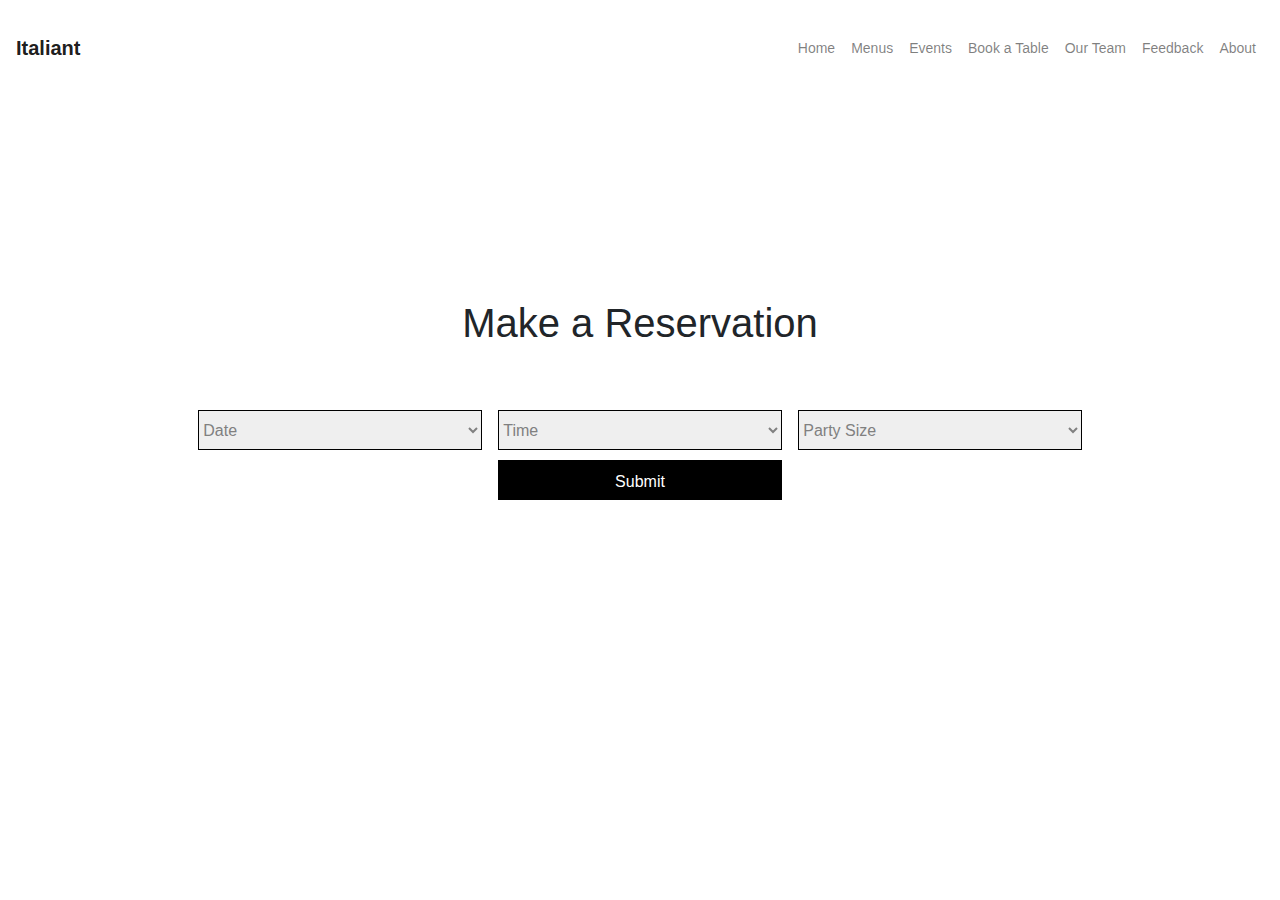
==== booking.html @ a0b931cf "commit" ====
<!DOCTYPE html>

<html>

<head>
    <meta charset="utf-8">
    <meta http-equiv="X-UA-Compatible" content="IE=edge">
    <title></title>
    <meta name="description" content="">
    <meta name="viewport" content="width=device-width, initial-scale=1">
    <link rel="stylesheet" href="https://pro.fontawesome.com/releases/v5.10.0/css/all.css"
        integrity="sha384-AYmEC3Yw5cVb3ZcuHtOA93w35dYTsvhLPVnYs9eStHfGJvOvKxVfELGroGkvsg+p" crossorigin="anonymous" />
    <link rel="stylesheet" href="https://stackpath.bootstrapcdn.com/bootstrap/4.3.1/css/bootstrap.min.css"
        integrity="sha384-ggOyR0iXCbMQv3Xipma34MD+dH/1fQ784/j6cY/iJTQUOhcWr7x9JvoRxT2MZw1T" crossorigin="anonymous">
    <link rel="stylesheet" href="./assets/css/style.css">
</head>

<body>
    <header>
        <nav class="navbar navbar-expand-lg navbar-light justify-content-between">
            <a class="navbar-brand font-weight-bold" href="./index.html">Italiant</a>
            <button class="navbar-toggler" type="button" data-toggle="collapse" data-target="#navbarNav"
                aria-controls="navbarNav" aria-expanded="false" aria-label="Toggle navigation">
                <span class="navbar-toggler-icon"></span>
            </button>
            <div class="collapse navbar-collapse" id="navbarNav">
                <ul class="navbar-nav">
                    <li class="nav-item">
                        <a class="nav-link" href="./index.html">Home</a>
                    </li>
                    <li class="nav-item">
                        <a class="nav-link" href="./menus.html">Menus</a>
                    </li>
                    <li class="nav-item">
                        <a class="nav-link" href="./events.html">Events</a>
                    </li>
                    <li class="nav-item">
                        <a class="nav-link" href="./booking.html">Book a Table</a>
                    </li>
                    <li class="nav-item">
                        <a class="nav-link" href="./team.html">Our Team</a>
                    </li>
                    <li class="nav-item">
                        <a class="nav-link" href="./feedback.html">Feedback</a>
                    </li>
                    <li class="nav-item">
                        <a class="nav-link" href="./about.html">About</a>
                    </li>
                </ul>
            </div>
        </nav>
    </header>
    <main>
        <section id="reservation1">
            <div class="text-center">
                <h2>Make a Reservation</h2>
                <form class="row">
                    <select class="col-10 col-md-3">
                        <option>Date</option>
                    </select>
                    <select class="col-10 col-md-3">
                        <option>Time</option>
                        <option>12:00 AM</option>
                        <option>12:15 AM</option>
                        <option>12:30 AM</option>
                        <option>12:45 AM</option>
                        <option>1:00 AM</option>
                        <option>1:15 AM</option>
                        <option>1:30 AM</option>
                    </select>
                    <select class="col-10 col-md-3">
                        <option>Party Size</option>
                        <option>1 person</option>
                        <option>2 people</option>
                        <option>3 people</option>
                        <option>4 people</option>
                        <option>5 people</option>
                        <option>6 people</option>
                    </select>
                    <input class="btn btn-black col-10 col-md-3" type="submit">
                </form>
            </div>
        </section>
    </main>
    <footer>
        <div class="pb-5">
            <div class="container-social-media">
                <i class="fab fa-facebook"></i>
                <i class="fab fa-instagram"></i>
                <i class="fab fa-twitter"></i>
            </div>
        </div>
    </footer>

    <script src="https://code.jquery.com/jquery-3.3.1.slim.min.js"
        integrity="sha384-q8i/X+965DzO0rT7abK41JStQIAqVgRVzpbzo5smXKp4YfRvH+8abtTE1Pi6jizo"
        crossorigin="anonymous"></script>
    <script src="https://cdnjs.cloudflare.com/ajax/libs/popper.js/1.14.7/umd/popper.min.js"
        integrity="sha384-UO2eT0CpHqdSJQ6hJty5KVphtPhzWj9WO1clHTMGa3JDZwrnQq4sF86dIHNDz0W1"
        crossorigin="anonymous"></script>
    <script src="https://stackpath.bootstrapcdn.com/bootstrap/4.3.1/js/bootstrap.min.js"
        integrity="sha384-JjSmVgyd0p3pXB1rRibZUAYoIIy6OrQ6VrjIEaFf/nJGzIxFDsf4x0xIM+B07jRM"
        crossorigin="anonymous"></script>
</body>

</html>
---- assets/css/style.css ----
body {
    margin: 0;
    padding: 0;
    max-width: 1700px;
    width: 100%;
    margin: 0 auto;
    box-sizing: border-box;
}

.col-10,
.col-md-6 {
    padding: 0px;
    margin: 0 auto;
    overflow: hidden;
}

.col-5 {
    flex: 0 0 49%;
    max-width: 49%;
}

section {
    margin-bottom: 100px;
}

.row {
    justify-content: center;
    margin: 0;
}

h1 {
    font-size: 36px;
    line-height: 1.25em;
}

h2 {
    line-height: 1.35em;
    font-size: 40px;
}

h4 {
    font-weight: 300;
    border-bottom: 2px solid black;
    margin-top: 10px;
    line-height: 3;
    font-size: 18px;
    max-width: 180px;
    width: 100%;
    margin: 0 auto;
}

h5 {
    color: white;
}

.text-gold {
    text-transform: capitalize;
    color: #b38a4c;
}

.text-black {
    color: black;
}

.section-subtitle {
    margin-bottom: 75px;
    font-weight: 400;
}

img {
    width: 100%;
}

.img-brightness-70 {
    filter: brightness(70%);
    max-height: 800px;
}

.img-600 {
    max-height: 600px;
}

.btn {
    border: none;
    outline: none;
    padding: 10px 20px;
    transition: 0.3s;
    color: white;
    border-radius: 0px;
}

.btn-gold {
    background-color: #b38a4c;
}

.btn-gold:hover {
    opacity: 0.8;
}

.btn-black {
    background-color: #000;
}

.card-text {
    display: flex;
    justify-content: center;
    align-items: center;
    flex-direction: column;
    text-align: center;
}

.card-gold {
    background-color: #b38a4c;
    color: white;
}

.card-gray {
    background-color: #eee;
}

.card-black {
    background-color: black;
}

.card-blue {
    background-color: rgb(0, 0, 99);
}

.card-text-title {
    text-transform: capitalize;
    margin-bottom: 2rem;
}

.card-text-paragraph {
    max-width: 500px;
    line-height: 1.875em;
    font-size: 15px;
}

header {
    padding: 20px 0;
}

.navbar-collapse {
    flex-grow: 0;
}

.nav-link {
    font-size: 14px;
}

#hero {
    margin-bottom: 150px;
}

.container-relative {
    position: relative;
}

.container-absolute {
    position: absolute;
    top: 50%;
    left: 50%;
    transform: translate(-50%, -50%);
}

.card-details p {
    line-height: 1.6;
    margin-top: 12px;
    margin-bottom: 25px;
}

#pizza,
#desserts {
    max-width: 800px;
    margin: 0 auto;
}

.card-container {
    margin-bottom: 50px;
}

.card-img-225 {
    height: 225px;
    width: 225px;
}

.card-img-400 {
    height: 400px;
}

.card-title {
    padding: 50px 0;
}

.card-subtitle {
    padding-bottom: 50px;
    font-weight: 300;
    font-size: 14px;
}

form {
    margin: 60px auto 0px auto !important;
    justify-content: space-between !important;
    align-items: center;
    max-width: 900px;
    width: 100%;
}

select,
input,
textarea {
    border: 1px solid black;
    color: gray;
    margin-bottom: 10px !important;
    padding: 0 15px;
}

select,
input {
    height: 40px;
}

input[type="email"],
textarea {
    width: 100%;
}

textarea {
    resize: none;
    height: 200px;
    padding-top: 5px;
}

input[type="submit"]:hover {
    color: white;
}

.container-social-media {
    display: flex;
    justify-content: center;
}

i {
    margin: 0px 10px;
}

#events {
    max-width: 1400px;
    width: 100%;
    margin: 0 auto 100px auto;
}

#reservation1 {
    margin: 200px 0;
}

.container-feedback-form {
    max-width: 600px;
    width: 100%;
    margin: 0 auto;
}

@media(min-width: 767px) {
    .col-md-3 {
        max-width: 31.5%;
        flex: 0 0 31.5%;
    }

    .col-md-5 {
        flex: 0 0 49%;
        max-width: 49%;
    }

    h1 {
        font-size: 72px;
    }
}
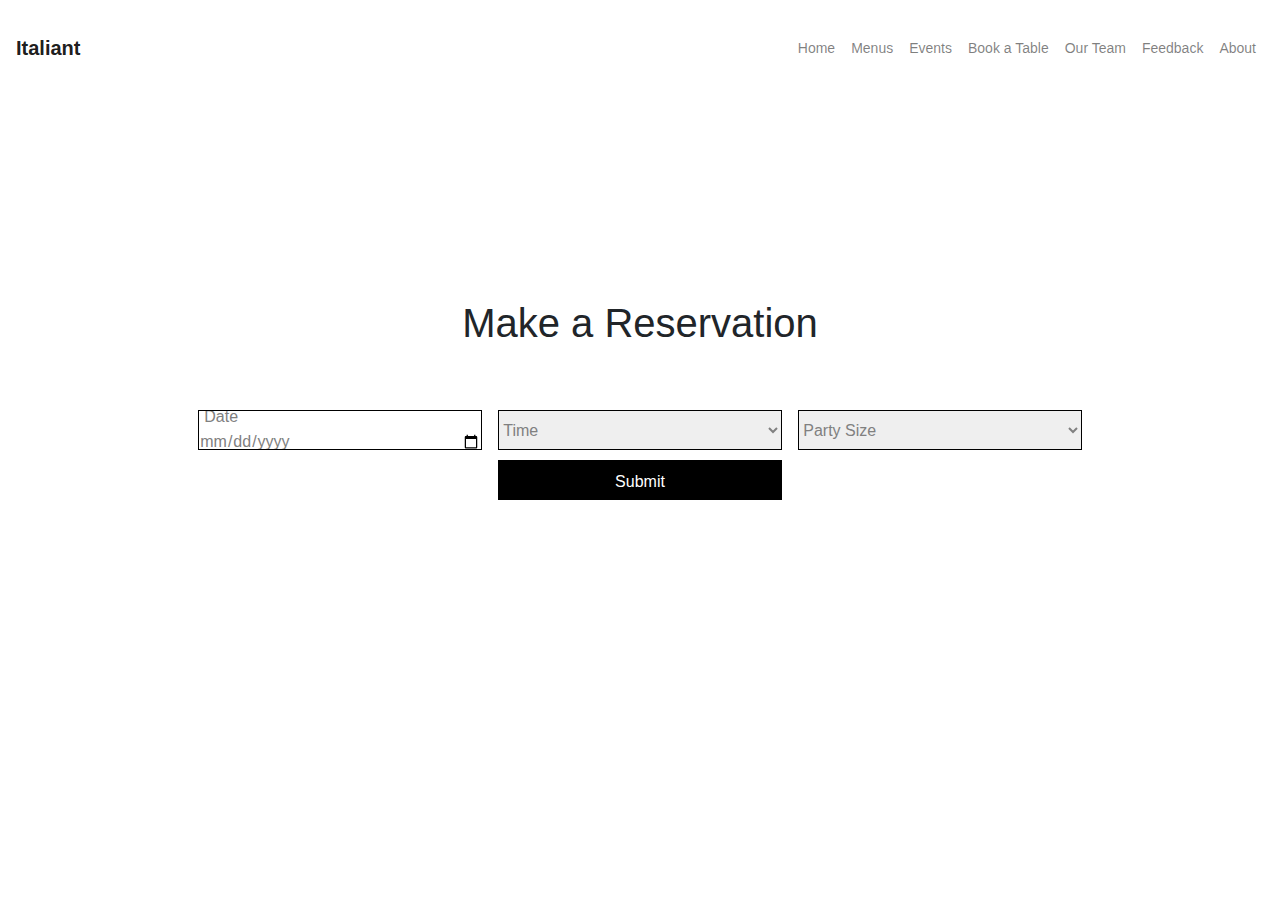
==== commit a7105ff3: "commit" ====
--- a/booking.html
+++ b/booking.html
@@ -55,9 +55,7 @@
             <div class="text-center">
                 <h2>Make a Reservation</h2>
                 <form class="row">
-                    <select class="col-10 col-md-3">
-                        <option>Date</option>
-                    </select>
+                    <input type="date" name="date" class="datepicker col-10 col-md-3" placeholder="Date">
                     <select class="col-10 col-md-3">
                         <option>Time</option>
                         <option>12:00 AM</option>
--- a/assets/css/style.css
+++ b/assets/css/style.css
@@ -226,6 +226,17 @@
     width: 100%;
 }
 
+input[type="date"]:before {
+    content: attr(placeholder) !important;
+    padding-left: 5px;
+    margin-right: 0.5em;
+}
+
+input[type="date"]:focus:before,
+input[type="date"]:valid:before {
+    content: "";
+}
+
 textarea {
     resize: none;
     height: 200px;
